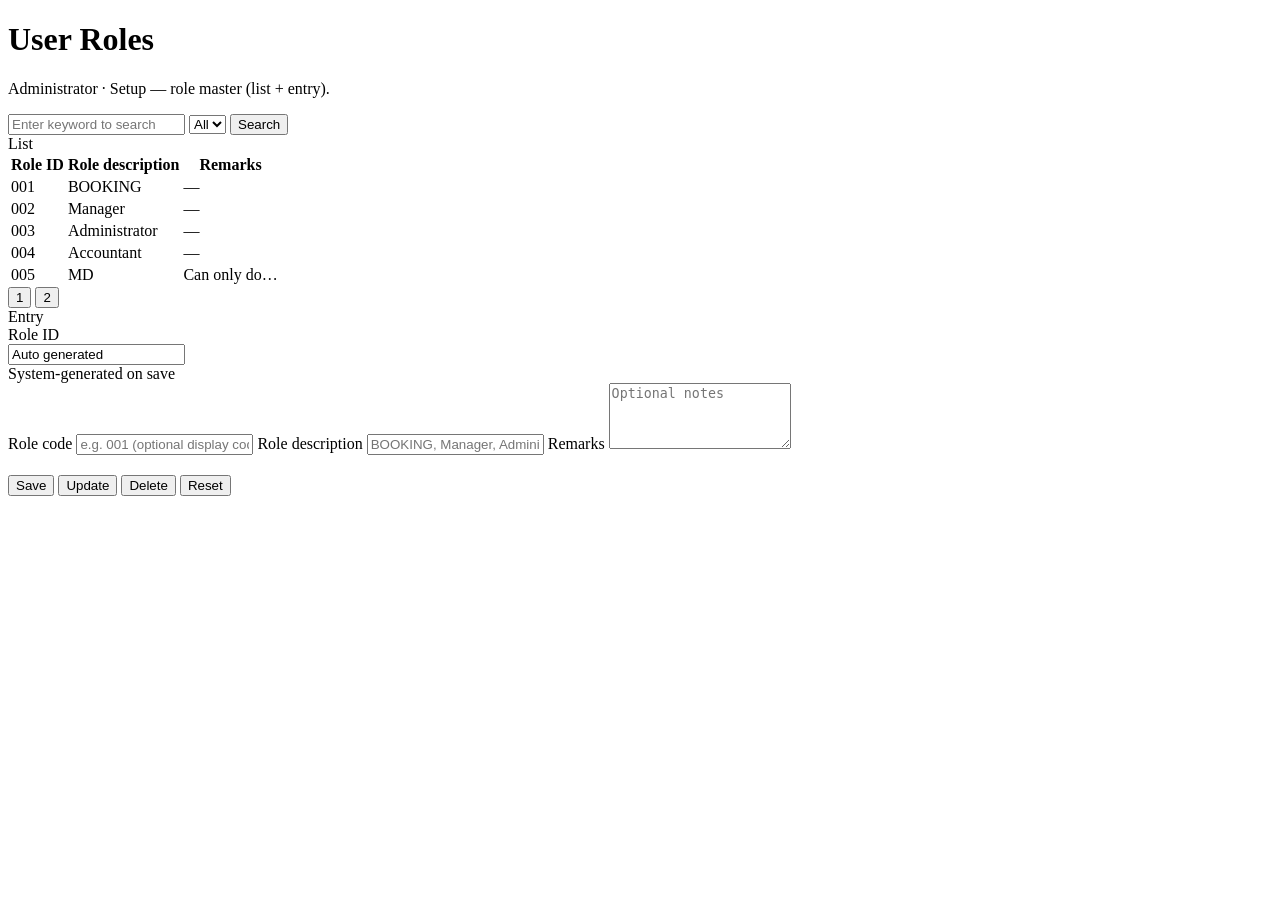
==== src/main/resources/templates/admin/user-roles.html @ febbc146 "integrated administration UI" ====
<!DOCTYPE html>
<html xmlns:th="http://www.thymeleaf.org" th:replace="~{fragments/admin-shell :: layout(${pageTitle}, ~{::page-main})}">
<body>
<th:block th:fragment="page-main">
  <h1 class="page-title">User Roles</h1>
  <p class="page-sub">Administrator · Setup — role master (list + entry).</p>

  <div class="toolbar">
    <input class="input-dark" type="search" name="q" placeholder="Enter keyword to search" aria-label="Search"/>
    <select class="select-dark" name="filter" aria-label="Filter">
      <option value="all">All</option>
    </select>
    <button type="button" class="btn btn-ghost">Search</button>
  </div>

  <div class="grid-cards">
    <div class="card">
      <div class="card-label">List</div>
      <div class="table-wrap">
        <table class="data-table">
          <thead>
          <tr>
            <th>Role ID</th>
            <th>Role description</th>
            <th>Remarks</th>
          </tr>
          </thead>
          <tbody>
          <tr>
            <td class="cell-muted">001</td>
            <td>BOOKING</td>
            <td class="cell-muted">—</td>
          </tr>
          <tr>
            <td class="cell-muted">002</td>
            <td>Manager</td>
            <td class="cell-muted">—</td>
          </tr>
          <tr>
            <td class="cell-muted">003</td>
            <td>Administrator</td>
            <td class="cell-muted">—</td>
          </tr>
          <tr>
            <td class="cell-muted">004</td>
            <td>Accountant</td>
            <td class="cell-muted">—</td>
          </tr>
          <tr>
            <td class="cell-muted">005</td>
            <td>MD</td>
            <td class="cell-muted">Can only do…</td>
          </tr>
          </tbody>
        </table>
      </div>
      <div class="pagination-bar" aria-label="Pagination">
        <button type="button" class="page-btn active">1</button>
        <button type="button" class="page-btn">2</button>
      </div>
    </div>

    <div class="card">
      <div class="card-label">Entry</div>
      <form id="role-entry-form" class="form-grid form-grid-wide" action="#" method="post" th:action="@{/admin/setup/user-roles}" onsubmit="return false;">
        <label class="field-label" for="role-id">Role ID</label>
        <div>
          <input class="input-dark" id="role-id" name="roleId" type="text" value="Auto generated" readonly aria-readonly="true"/>
          <div class="field-hint">System-generated on save</div>
        </div>

        <label class="field-label" for="role-code">Role code</label>
        <input class="input-dark" id="role-code" name="roleCode" type="text" maxlength="16" placeholder="e.g. 001 (optional display code)"/>

        <label class="field-label" for="role-description">Role description</label>
        <input class="input-dark" id="role-description" name="description" type="text" required maxlength="255" placeholder="BOOKING, Manager, Administrator…"/>

        <label class="field-label" for="role-remarks">Remarks</label>
        <textarea class="textarea-dark" id="role-remarks" name="remarks" rows="4" placeholder="Optional notes"></textarea>
      </form>

      <div class="toolbar" style="margin-top:1.25rem;margin-bottom:0">
        <button type="submit" form="role-entry-form" class="btn btn-primary">Save</button>
        <button type="button" class="btn btn-ghost">Update</button>
        <button type="button" class="btn btn-ghost">Delete</button>
        <button type="reset" form="role-entry-form" class="btn btn-ghost">Reset</button>
      </div>
    </div>
  </div>
</th:block>
</body>
</html>
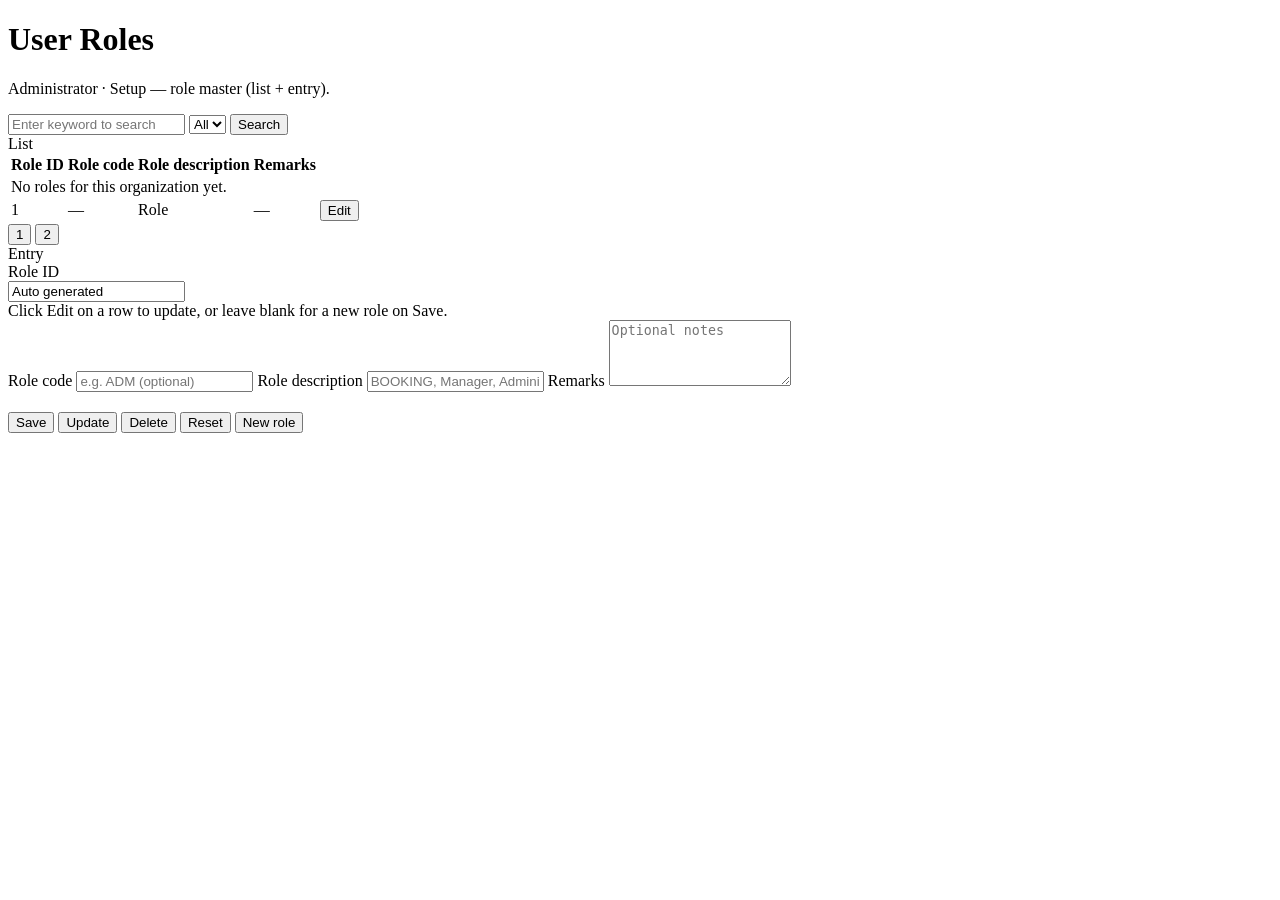
==== commit f574dc09: "Enabled user locations their assigning to user, search entity, rectified the changes in users tab fo" ====
--- a/src/main/resources/templates/admin/user-roles.html
+++ b/src/main/resources/templates/admin/user-roles.html
@@ -4,6 +4,15 @@
 <th:block th:fragment="page-main">
   <h1 class="page-title">User Roles</h1>
   <p class="page-sub">Administrator · Setup — role master (list + entry).</p>
+
+  <div class="alert alert-error"
+       th:if="${errorMessage != null and !#strings.isEmpty(errorMessage)}"
+       th:text="${errorMessage}"
+       style="margin-bottom:1rem"></div>
+  <div class="alert alert-success"
+       th:if="${successMessage != null and !#strings.isEmpty(successMessage)}"
+       th:text="${successMessage}"
+       style="margin-bottom:1rem"></div>
 
   <div class="toolbar">
     <input class="input-dark" type="search" name="q" placeholder="Enter keyword to search" aria-label="Search"/>
@@ -21,35 +30,28 @@
           <thead>
           <tr>
             <th>Role ID</th>
+            <th>Role code</th>
             <th>Role description</th>
             <th>Remarks</th>
+            <th></th>
           </tr>
           </thead>
           <tbody>
-          <tr>
-            <td class="cell-muted">001</td>
-            <td>BOOKING</td>
-            <td class="cell-muted">—</td>
+          <tr th:if="${roles == null or roles.isEmpty()}">
+            <td colspan="5" class="cell-muted">No roles for this organization yet.</td>
           </tr>
-          <tr>
-            <td class="cell-muted">002</td>
-            <td>Manager</td>
-            <td class="cell-muted">—</td>
-          </tr>
-          <tr>
-            <td class="cell-muted">003</td>
-            <td>Administrator</td>
-            <td class="cell-muted">—</td>
-          </tr>
-          <tr>
-            <td class="cell-muted">004</td>
-            <td>Accountant</td>
-            <td class="cell-muted">—</td>
-          </tr>
-          <tr>
-            <td class="cell-muted">005</td>
-            <td>MD</td>
-            <td class="cell-muted">Can only do…</td>
+          <tr th:each="r : ${roles}">
+            <td th:text="${r.id}">1</td>
+            <td th:text="${r.roleCode != null ? r.roleCode : '—'}">—</td>
+            <td th:text="${r.description}">Role</td>
+            <td th:text="${r.remarks != null ? r.remarks : '—'}">—</td>
+            <td>
+              <button type="button" class="btn btn-ghost js-load-role"
+                      th:data-id="${r.id}"
+                      th:data-role-code="${r.roleCode != null ? r.roleCode : ''}"
+                      th:data-description="${r.description}"
+                      th:data-remarks="${r.remarks != null ? r.remarks : ''}">Edit</button>
+            </td>
           </tr>
           </tbody>
         </table>
@@ -62,15 +64,17 @@
 
     <div class="card">
       <div class="card-label">Entry</div>
-      <form id="role-entry-form" class="form-grid form-grid-wide" action="#" method="post" th:action="@{/admin/setup/user-roles}" onsubmit="return false;">
-        <label class="field-label" for="role-id">Role ID</label>
+      <form id="role-entry-form" class="form-grid form-grid-wide" method="post" th:action="@{/admin/setup/user-roles}">
+        <input type="hidden" id="role-pk" name="id" value=""/>
+
+        <label class="field-label" for="role-id-display">Role ID</label>
         <div>
-          <input class="input-dark" id="role-id" name="roleId" type="text" value="Auto generated" readonly aria-readonly="true"/>
-          <div class="field-hint">System-generated on save</div>
+          <input class="input-dark" id="role-id-display" type="text" value="Auto generated" readonly aria-readonly="true" data-display-id/>
+          <div class="field-hint">Click Edit on a row to update, or leave blank for a new role on Save.</div>
         </div>
 
         <label class="field-label" for="role-code">Role code</label>
-        <input class="input-dark" id="role-code" name="roleCode" type="text" maxlength="16" placeholder="e.g. 001 (optional display code)"/>
+        <input class="input-dark" id="role-code" name="roleCode" type="text" maxlength="16" placeholder="e.g. ADM (optional)"/>
 
         <label class="field-label" for="role-description">Role description</label>
         <input class="input-dark" id="role-description" name="description" type="text" required maxlength="255" placeholder="BOOKING, Manager, Administrator…"/>
@@ -79,11 +83,45 @@
         <textarea class="textarea-dark" id="role-remarks" name="remarks" rows="4" placeholder="Optional notes"></textarea>
       </form>
 
+      <script type="text/javascript">
+        (function () {
+          document.querySelectorAll(".js-load-role").forEach(function (btn) {
+            btn.addEventListener("click", function () {
+              var id = btn.getAttribute("data-id") || "";
+              document.getElementById("role-pk").value = id;
+              var disp = document.querySelector("[data-display-id]");
+              if (disp) {
+                disp.value = id ? id : "Auto generated";
+              }
+              document.getElementById("role-code").value = btn.getAttribute("data-role-code") || "";
+              document.getElementById("role-description").value = btn.getAttribute("data-description") || "";
+              document.getElementById("role-remarks").value = btn.getAttribute("data-remarks") || "";
+            });
+          });
+          var newBtn = document.getElementById("btn-new-role");
+          if (newBtn) {
+            newBtn.addEventListener("click", function () {
+              var form = document.getElementById("role-entry-form");
+              if (form) {
+                form.reset();
+              }
+              document.getElementById("role-pk").value = "";
+              var disp = document.querySelector("[data-display-id]");
+              if (disp) {
+                disp.value = "Auto generated";
+              }
+            });
+          }
+        })();
+      </script>
+
       <div class="toolbar" style="margin-top:1.25rem;margin-bottom:0">
         <button type="submit" form="role-entry-form" class="btn btn-primary">Save</button>
-        <button type="button" class="btn btn-ghost">Update</button>
-        <button type="button" class="btn btn-ghost">Delete</button>
+        <button type="submit" form="role-entry-form" class="btn btn-ghost" th:formaction="@{/admin/setup/user-roles/update}" formmethod="post">Update</button>
+        <button type="submit" form="role-entry-form" class="btn btn-ghost" th:formaction="@{/admin/setup/user-roles/delete}" formmethod="post"
+                onclick="return confirm('Delete this role? Users referencing it may fail.');">Delete</button>
         <button type="reset" form="role-entry-form" class="btn btn-ghost">Reset</button>
+        <button type="button" class="btn btn-ghost" id="btn-new-role">New role</button>
       </div>
     </div>
   </div>
